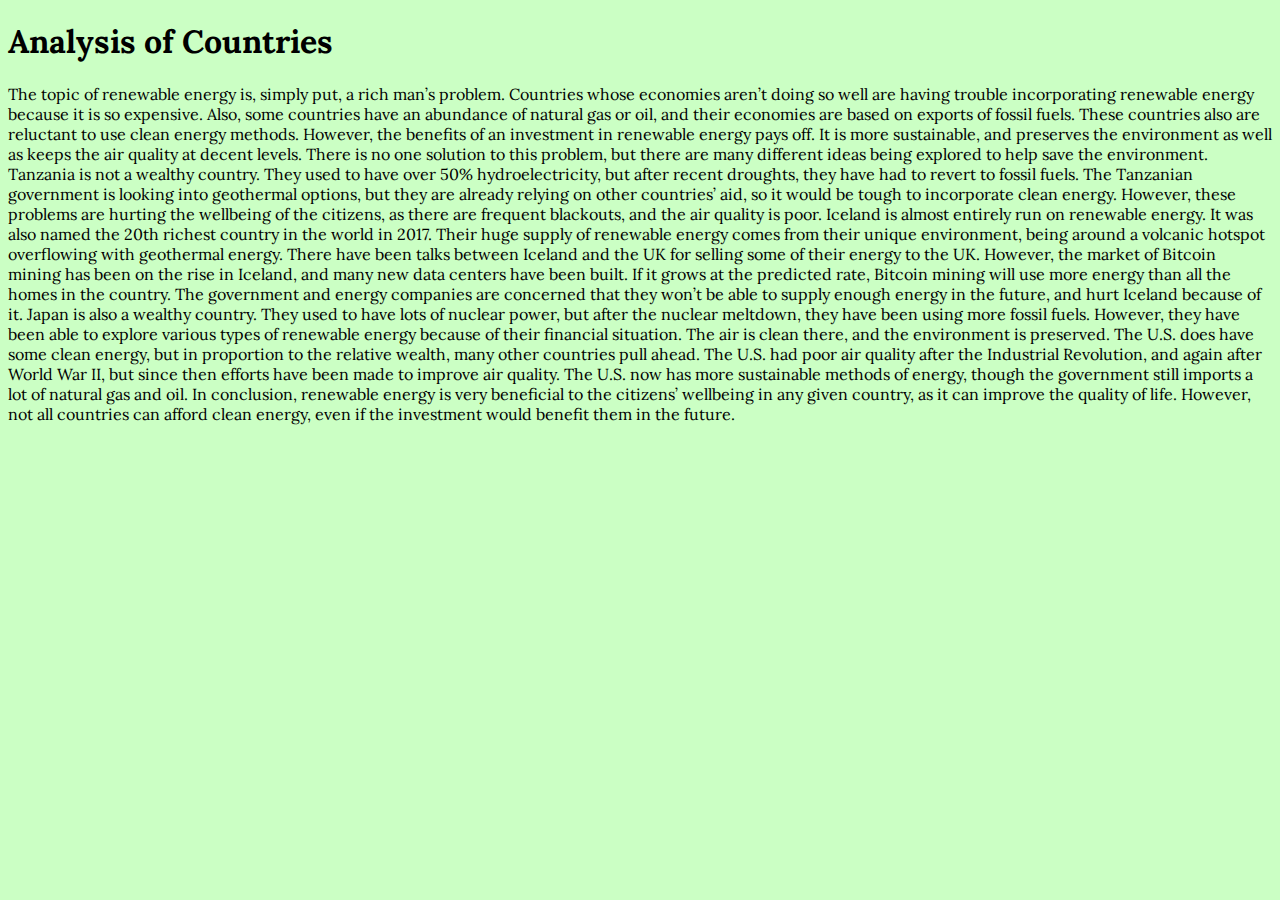
==== countries.html @ fa549589 "Create countries.html" ====
<!DOCTYPE HTML>
<html>
  <head>
    <meta charset="utf-8">
    <link rel="stylesheet" type="text/css" href="https://fonts.googleapis.com/css?family=Lora">
    <link rel="stylesheet" type="text/css" href="style.css">
    <title>Analysis of Countries</title>
  </head>
  <body>
    <h1>Analysis of Countries</h1>
    <p>The topic of renewable energy is, simply put, a rich man’s problem. Countries whose economies aren’t doing so well are
    having trouble incorporating renewable energy because it is so expensive. Also, some countries have an abundance of
    natural gas or oil, and their economies are based on exports of fossil fuels. These countries also are reluctant to use
    clean energy methods. However, the benefits of an investment in renewable energy pays off. It is more sustainable, and
    preserves the environment as well as keeps the air quality at decent levels. There is no one solution to this problem, but
    there are many different ideas being explored to help save the environment. Tanzania is not a wealthy country. They used
    to have over 50% hydroelectricity, but after recent droughts, they have had to revert to fossil fuels. The Tanzanian
    government is looking into geothermal options, but they are already relying on other countries’ aid, so it would be tough
    to incorporate clean energy. However, these problems are hurting the wellbeing of the citizens, as there are frequent
    blackouts, and the air quality is poor.  Iceland is almost entirely run on renewable energy. It was also named the 20th
    richest country in the world in 2017. Their huge supply of renewable energy comes from their unique environment, being
    around a volcanic hotspot overflowing with geothermal energy. There have been talks between Iceland and the UK for selling
    some of their energy to the UK. However, the market of Bitcoin mining has been on the rise in Iceland, and many new data
    centers have been built. If it grows at the predicted rate, Bitcoin mining will use more energy than all the homes in the
    country. The government and energy companies are concerned that they won’t be able to supply enough energy in the future,
    and hurt Iceland because of it. Japan is also a wealthy country. They used to have lots of nuclear power, but after the
    nuclear meltdown, they have been using more fossil fuels. However, they have been able to explore various types of
    renewable energy because of their financial situation. The air is clean there, and the environment is preserved. The U.S.
    does have some clean energy, but in proportion to the relative wealth, many other countries pull ahead. The U.S. had poor
    air quality after the Industrial Revolution, and again after World War II, but since then efforts have been made to
    improve air quality. The U.S. now has more sustainable methods of energy, though the government still imports a lot of
    natural gas and oil. In conclusion, renewable energy is very beneficial to the citizens’ wellbeing in any given country,
    as it can improve the quality of life. However, not all countries can afford clean energy, even if the investment would
    benefit them in the future.</p>
  </body>
</html>
---- style.css ----
body {
  font-family: "Lora", serif;
  background-color: rgb(203, 255, 196);
}
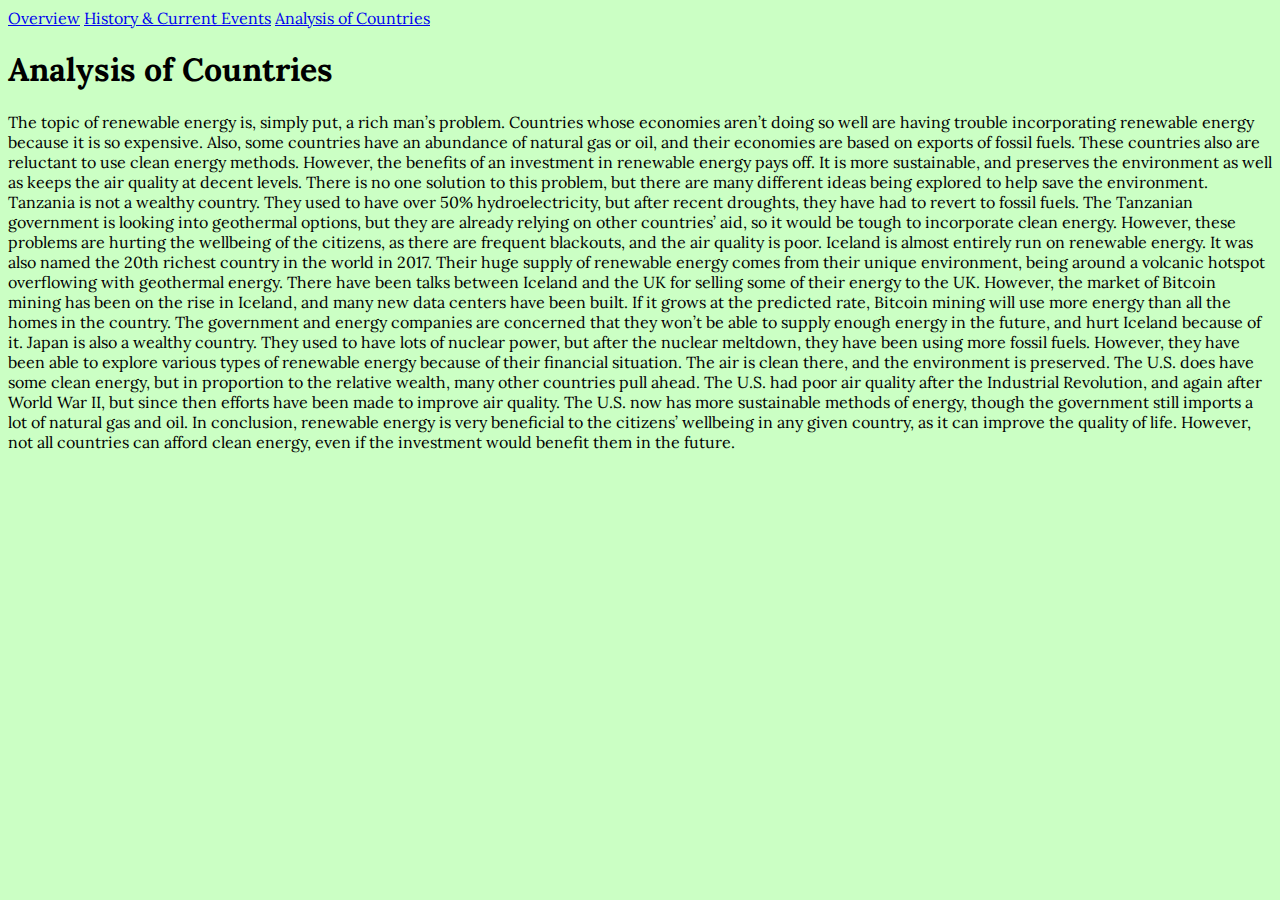
==== commit 88dcd762: "Add nav bar" ====
--- a/countries.html
+++ b/countries.html
@@ -7,6 +7,11 @@
     <title>Analysis of Countries</title>
   </head>
   <body>
+	  <nav>
+			<a href="index.html">Overview</a>
+			<a href="history.html">History & Current Events</a>
+			<a href="countries.html">Analysis of Countries</a>
+		</nav>
     <h1>Analysis of Countries</h1>
     <p>The topic of renewable energy is, simply put, a rich man’s problem. Countries whose economies aren’t doing so well are
     having trouble incorporating renewable energy because it is so expensive. Also, some countries have an abundance of
